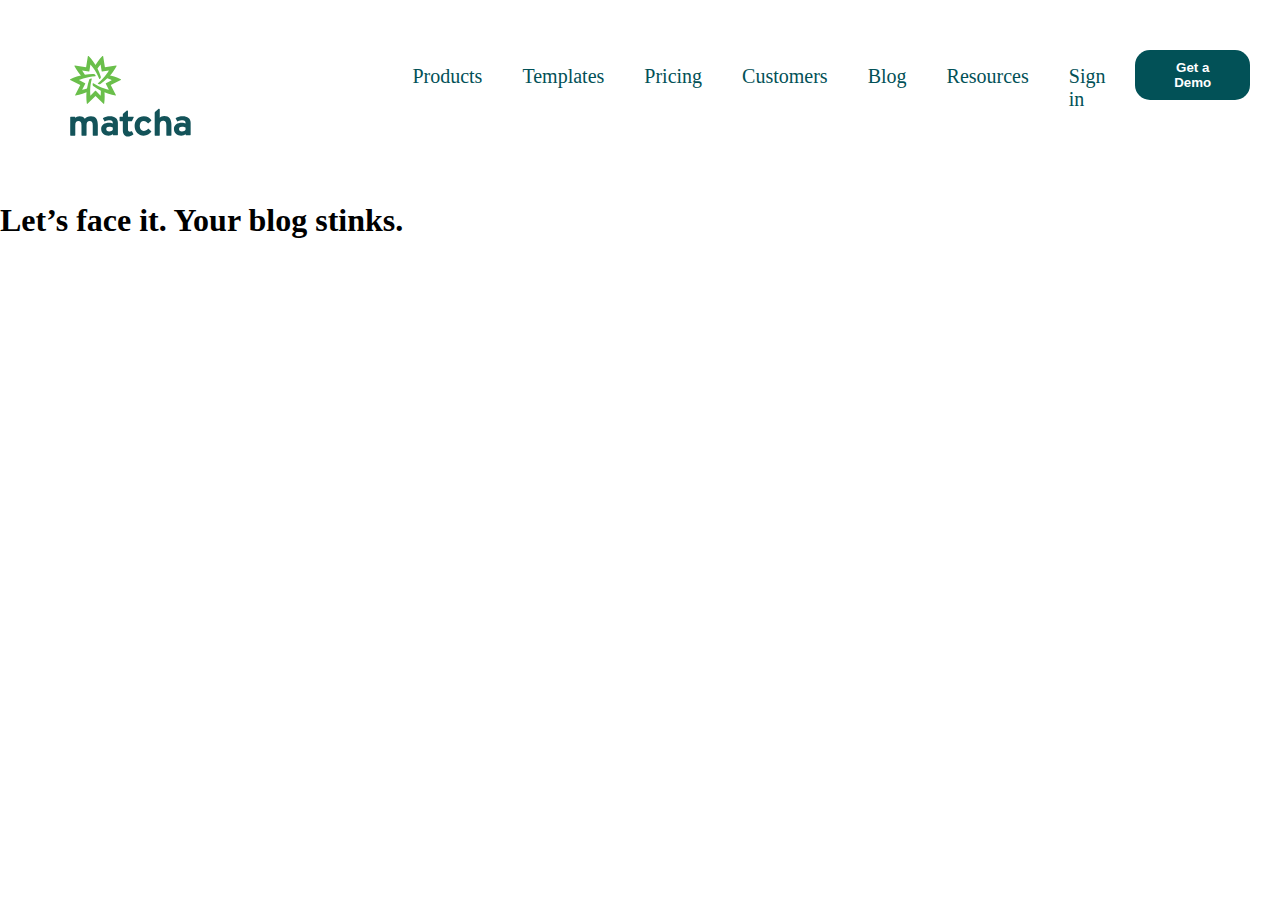
==== sesion_2/index.html @ 2035fd6d "header" ====
<!DOCTYPE html>
<html lang="en">

<head>
    <meta charset="UTF-8">
    <meta http-equiv="X-UA-Compatible" content="IE=edge">
    <meta name="viewport" content="width=device-width, initial-scale=1.0">
    <title>Document</title>
</head>
<link rel="stylesheet" href="style.css">

<body>
    <header class="header">
        <div class="logo">
            <svg class="logo-icon" width="52" height="49" viewBox="0 0 52 49" fill="none" xmlns="http://www.w3.org/2000/svg"> <path fill-rule="evenodd" clip-rule="evenodd" d="M19.3457 16.2576L20.4152 9.58832C21.4143 10.7059 22.3687 11.8806 23.2739 13.1114C25.7586 16.4896 27.7208 20.0854 29.1769 23.8044C29.2909 24.096 29.6761 24.1582 29.8751 23.9151L30.5052 23.147C30.8332 22.7471 30.9465 22.2117 30.7961 21.7191C29.9437 18.9218 28.8288 16.1742 27.464 13.5051C27.4646 13.5013 27.4646 13.4982 27.4646 13.4945C28.4524 12.1238 29.5005 10.8209 30.6028 9.58832L31.6717 16.2576C31.707 16.4777 31.916 16.6276 32.1388 16.5928L38.8898 15.5362C38.1224 16.8204 37.2864 18.0804 36.3812 19.3111C33.8971 22.6887 31.0422 25.6433 27.9122 28.1601C27.6667 28.3579 27.7259 28.7398 28.0218 28.8523L28.9547 29.2062C29.4407 29.3909 29.9915 29.3318 30.419 29.0383C32.8489 27.3728 35.1492 25.4766 37.2978 23.3696C37.3009 23.369 37.3041 23.3684 37.3078 23.3672C38.6443 23.782 39.9493 24.249 41.2203 24.7664C41.5445 24.8983 41.559 25.3492 41.2461 25.5059L35.9474 28.1732C35.7466 28.2746 35.6667 28.5171 35.7693 28.7155L38.8722 34.7324C37.3991 34.4084 35.9279 34.0116 34.4637 33.5421C30.4435 32.2516 26.7168 30.4823 23.3268 28.3194C23.0611 28.1496 22.7111 28.3237 22.6947 28.6359L22.6419 29.6216C22.6148 30.1359 22.8414 30.6347 23.2563 30.9463C25.6107 32.7143 28.147 34.2896 30.8389 35.6565C30.8414 35.6597 30.8426 35.6621 30.8452 35.6659C30.8615 37.3481 30.7891 39.0105 30.6305 40.6479L25.797 35.873C25.6384 35.7156 25.3797 35.7156 25.2204 35.873L20.3869 40.6479C20.244 39.1634 20.1704 37.6591 20.1704 36.1373C20.1704 31.9625 20.7218 27.9139 21.7568 24.0606C21.838 23.7577 21.5629 23.4835 21.2569 23.5643L20.2912 23.8193C19.7882 23.9524 19.3784 24.3199 19.2066 24.8056C18.2314 27.5644 17.4993 30.4338 17.0146 33.386C17.012 33.3891 17.0102 33.391 17.0076 33.3941C15.3935 33.9295 13.7706 34.3748 12.1458 34.7324L15.2488 28.7155C15.3507 28.5171 15.2708 28.2746 15.07 28.1732L8.97998 25.1079C10.3643 24.5146 11.7902 23.981 13.2551 23.5108C17.2752 22.2204 21.3432 21.4872 25.3734 21.2695C25.6894 21.2521 25.8682 20.9094 25.6957 20.647L25.1511 19.818C24.8672 19.3857 24.3869 19.114 23.8663 19.1034C20.9094 19.04 17.9205 19.2384 14.929 19.6955C14.9252 19.6942 14.9227 19.693 14.9189 19.6917C13.9041 18.3403 12.9743 16.9529 12.1282 15.5362L18.8792 16.5928C19.1021 16.6276 19.3104 16.4777 19.3457 16.2576ZM10.9662 20.4542C9.58943 20.7757 8.21455 21.1482 6.84534 21.5879C4.54948 22.3248 2.34175 23.2067 0.2297 24.2191C-0.0756183 24.3659 -0.0762478 24.7975 0.225923 24.9493L10.2806 30.0103L5.15697 39.9439C5.00336 40.2418 5.26084 40.5913 5.59448 40.5322C7.90609 40.1249 10.2164 39.5565 12.5129 38.8189C13.8821 38.3798 15.2161 37.8829 16.5211 37.3431C16.4046 38.7362 16.3392 40.1429 16.3392 41.5652C16.3392 43.9502 16.5054 46.2972 16.8277 48.5946C16.8743 48.926 17.2897 49.0604 17.5296 48.8234L25.5088 40.9408L33.488 48.8234C33.7284 49.0604 34.1433 48.9266 34.1899 48.5946C34.5122 46.2972 34.679 43.9502 34.679 41.5652C34.679 40.1429 34.6129 38.7362 34.4965 37.3437C35.8015 37.8829 37.136 38.3798 38.5046 38.8189C40.8011 39.5565 43.1115 40.1249 45.4231 40.5322C45.7573 40.5913 46.0148 40.2418 45.8606 39.9439L40.7375 30.0103L50.7923 24.9493C51.0944 24.7975 51.0938 24.3659 50.7885 24.2191C48.6764 23.2067 46.4681 22.3248 44.1722 21.5879C42.803 21.1482 41.4281 20.7757 40.052 20.4548C40.9742 19.3957 41.8644 18.2955 42.7111 17.1444C44.13 15.2146 45.3916 13.2196 46.4977 11.1741C46.6576 10.8787 46.4013 10.5286 46.0664 10.5815L34.9208 12.3253L33.1556 1.31453C33.1021 0.983676 32.6866 0.850589 32.4511 1.09189C30.8238 2.76356 29.2928 4.5652 27.8733 6.49496C27.0272 7.64548 26.2434 8.82274 25.5088 10.0162C24.7741 8.82274 23.9904 7.64548 23.1443 6.49496C21.7254 4.5652 20.1944 2.76356 18.5664 1.09189C18.3316 0.850589 17.9155 0.983676 17.8626 1.31453L16.0974 12.3253L4.95174 10.5815C4.61684 10.5286 4.35999 10.8787 4.51989 11.1741C5.62596 13.2196 6.88752 15.2146 8.30709 17.1444C9.15317 18.2955 10.0439 19.3951 10.9662 20.4542Z" fill="#6ABF4B"></path> </svg>            <svg class="logo-text" width="121" height="29" viewBox="0 0 121 29" fill="none" xmlns="http://www.w3.org/2000/svg"> <path fill-rule="evenodd" clip-rule="evenodd" d="M23.2188 27.6351C22.9618 27.6351 22.7537 27.4298 22.7537 27.1775V17.3778C22.7537 13.9834 21.7627 12.9717 19.6713 12.9717C17.5786 12.9717 16.5511 13.9834 16.5511 17.2696V27.1775C16.5511 27.4298 16.3431 27.6351 16.0861 27.6351H11.951C11.6946 27.6351 11.4866 27.4298 11.4866 27.1775V17.3778C11.4866 13.9834 10.495 12.9717 8.40293 12.9717C6.31089 12.9717 5.2834 13.9834 5.2834 17.2696V27.1775C5.2834 27.4298 5.07539 27.6351 4.81899 27.6351H0.683299C0.426272 27.6351 0.218262 27.4298 0.218262 27.1775V9.17353C0.218262 8.89772 0.445753 8.67448 0.726033 8.67448H4.77563C5.05654 8.67448 5.2834 8.89772 5.2834 9.17353V9.93848C6.16446 9.03501 7.48542 8.27686 9.50393 8.27686C11.963 8.27686 13.3945 8.96266 14.8261 10.6966C16.1477 9.36028 17.7621 8.27686 20.9552 8.27686C25.8733 8.27686 27.8183 11.5995 27.8183 16.9449V27.1775C27.8183 27.4298 27.6102 27.6351 27.3532 27.6351H23.2188Z" fill="#135359"></path> <path fill-rule="evenodd" clip-rule="evenodd" d="M42.7844 19.4603C41.8953 18.9292 41.045 18.6812 39.2314 18.6812C37.307 18.6812 36.271 19.5313 36.271 21.0185C36.271 22.3287 37.0479 23.497 39.2314 23.497C40.8967 23.497 42.2293 22.6827 42.7844 21.7976V19.4603ZM43.2531 27.2461C42.9939 27.2461 42.7842 27.0449 42.7842 26.7977V26.0069C41.8584 26.9273 40.2306 27.6351 38.417 27.6351C34.79 27.6351 31.1636 25.5118 31.1636 21.0173C31.1636 16.9119 34.6423 14.8589 39.0463 14.8589C40.823 14.8589 41.97 15.2134 42.7842 15.6024V14.6819C42.7842 13.373 41.8584 12.3108 40.0082 12.3108C37.8594 12.3108 36.6536 12.5817 35.0872 13.3446C34.8603 13.4549 34.5809 13.3797 34.458 13.1664L32.9441 10.5444C32.8193 10.3275 32.903 10.0499 33.1298 9.93115C35.212 8.83798 37.0559 8.27686 40.0082 8.27686C44.708 8.27686 47.8908 10.6123 47.8908 14.7886V26.7977C47.8908 27.0449 47.6811 27.2461 47.4226 27.2461H43.2531Z" fill="#135359"></path> <path fill-rule="evenodd" clip-rule="evenodd" d="M63.2449 26.4988C61.182 28.1216 59.5741 28.4768 58.0503 28.4768C54.8862 28.4768 52.8392 26.0492 52.8392 22.6657V13.1369H50.0351C49.7751 13.1369 49.5635 12.9284 49.5635 12.6709V9.2301C49.5635 8.97317 49.7751 8.76474 50.0351 8.76474H52.8392V6.61551C52.8392 6.18605 53.0297 5.77799 53.3598 5.50028L56.8688 2.54502C57.3041 2.1779 57.9751 2.48394 57.9751 3.04942V8.76474H63.431C63.6847 8.76474 63.8542 9.02229 63.7509 9.25151L62.1373 12.8384C62.0557 13.0197 61.8735 13.1369 61.6721 13.1369H57.9751V21.3144C57.9751 23.1531 58.6456 23.6317 59.8736 23.6317C60.4013 23.6317 60.857 23.5014 61.3834 23.1947C61.6224 23.0555 61.9321 23.1462 62.0506 23.3943L63.387 25.8893C63.4871 26.099 63.4278 26.3546 63.2449 26.4988Z" fill="#135359"></path> <path fill-rule="evenodd" clip-rule="evenodd" d="M73.6295 27.6351C68.6111 27.6351 64.6182 23.6715 64.6182 17.9736C64.6182 12.2756 68.5007 8.27686 73.849 8.27686C77.3514 8.27686 79.6483 9.86207 81.2515 12.0739C81.3794 12.2502 81.3543 12.4932 81.1975 12.6465L78.4189 15.3606C78.2697 15.5061 78.0232 15.4842 77.8965 15.32C76.8271 13.9336 75.6479 12.9834 73.7392 12.9834C71.3213 12.9834 69.7463 14.9304 69.7463 17.9736C69.7463 20.9464 71.3213 22.9286 73.7392 22.9286C75.5989 22.9286 76.8114 22.1778 78.0457 20.8228C78.175 20.681 78.4001 20.6647 78.5425 20.7949L81.1988 23.2152C81.3725 23.3739 81.3957 23.6369 81.2477 23.8187C79.4332 26.0548 77.2655 27.6351 73.6295 27.6351Z" fill="#135359"></path> <path fill-rule="evenodd" clip-rule="evenodd" d="M96.8104 27.6351C96.5529 27.6351 96.3445 27.4271 96.3445 27.1714V17.2412C96.3445 13.8017 95.1687 12.7765 93.0725 12.7765C90.9776 12.7765 89.7646 13.8017 89.7646 17.1316V27.1714C89.7646 27.4271 89.5562 27.6351 89.2987 27.6351H85.1561C84.8993 27.6351 84.6909 27.4271 84.6909 27.1714V4.91166C84.6909 4.4843 84.8785 4.07887 85.2052 3.80128L88.6711 0.860506C89.1017 0.495808 89.7646 0.80035 89.7646 1.36306V9.70287C90.6465 8.78736 92.2636 8.01912 94.2861 8.01912C99.2125 8.01912 101.418 11.386 101.418 16.8026V27.1714C101.418 27.4271 101.209 27.6351 100.952 27.6351H96.8104Z" fill="#135359"></path> <path fill-rule="evenodd" clip-rule="evenodd" d="M115.547 19.4604C114.66 18.9293 113.809 18.6813 111.995 18.6813C110.07 18.6813 109.034 19.5313 109.034 21.0185C109.034 22.3287 109.811 23.497 111.995 23.497C113.66 23.497 114.992 22.6828 115.547 21.7976V19.4604ZM116.016 27.2461C115.757 27.2461 115.547 27.0449 115.547 26.7977V26.0069C114.622 26.9273 112.994 27.6351 111.181 27.6351C107.554 27.6351 103.927 25.5118 103.927 21.0173C103.927 16.9119 107.407 14.8589 111.81 14.8589C113.586 14.8589 114.733 15.2134 115.547 15.6024V14.6819C115.547 13.373 114.622 12.3108 112.771 12.3108C110.623 12.3108 109.418 12.5817 107.851 13.3446C107.624 13.4549 107.345 13.3797 107.222 13.1664L105.708 10.5444C105.583 10.3275 105.666 10.0499 105.893 9.93115C107.975 8.83798 109.819 8.27686 112.771 8.27686C117.472 8.27686 120.655 10.6123 120.655 14.7886V26.7977C120.655 27.0449 120.445 27.2461 120.186 27.2461H116.016Z" fill="#135359"></path> </svg>
        </div>
        <div class="header-li">
            <li>Products</li>
            <li><a href="">Templates</a></li>
            <li><a href="">Pricing</a></li>
            <li><a href="">Customers</a></li>
            <li><a href="">Blog</a></li>
            <li><a href="">Resources</a></li>
            <li><a href="">Sign in</a></li>
        </div>

        <button><b>Get a Demo</b></button>

    </header>

    <main>
        <h1>Let’s face it. Your blog stinks.</h1>
    </main>

</body>

</html>
---- sesion_2/style.css ----
body {
    margin: 0 0 0 0;
    height: 100%;
    width: 100%;
    /* background-color: aliceblue; */
}

header {
    /* background-color: white; */
    padding-top: 40px;
    padding-left: 20px;
    padding-right: 20px;
    display: flex;
}

svg {
    margin-right: 15px;
}

.logo {
    margin-top: 15px;
    margin-bottom: 30px;
    margin-left: 50px;
    padding: 0 0 0 0;
}

.header-li {
    padding-top: -10px;
    margin-top: -35px;
    display: flex;
    margin-left: 150px;
    list-style-type: none;
}

header button {
    border: none;
    border-radius: 15px;
    background-color: #025157;
    color: white;
    padding-left: 30px;
    padding-right: 30px;
    height: 50px;
    margin: 10px 10px 10px 30px;
}

a {
    color: #025157;
    text-decoration: none;
}

a:hover {
    text-decoration: underline;
}

.logo-text {
    padding-bottom: 10px;
}

header li {
    font-size: 20px;
    color: #025157;
    margin-top: 60px;
    padding-left: 40px;
    padding-bottom: 10px;
    list-style-type: none;
}
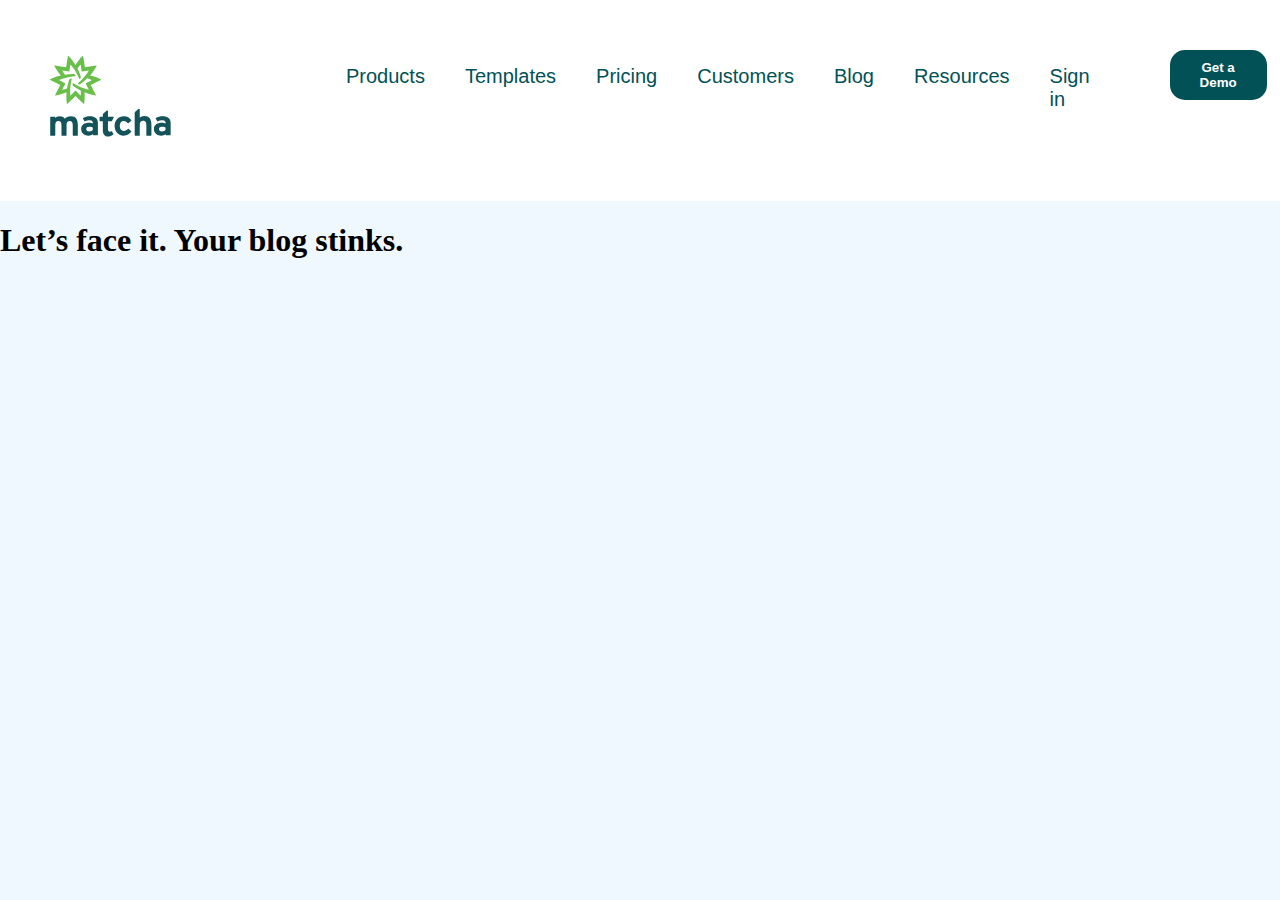
==== commit 17053ec0: "actualizacion" ====
--- a/sesion_2/index.html
+++ b/sesion_2/index.html
@@ -15,7 +15,7 @@
             <svg class="logo-icon" width="52" height="49" viewBox="0 0 52 49" fill="none" xmlns="http://www.w3.org/2000/svg"> <path fill-rule="evenodd" clip-rule="evenodd" d="M19.3457 16.2576L20.4152 9.58832C21.4143 10.7059 22.3687 11.8806 23.2739 13.1114C25.7586 16.4896 27.7208 20.0854 29.1769 23.8044C29.2909 24.096 29.6761 24.1582 29.8751 23.9151L30.5052 23.147C30.8332 22.7471 30.9465 22.2117 30.7961 21.7191C29.9437 18.9218 28.8288 16.1742 27.464 13.5051C27.4646 13.5013 27.4646 13.4982 27.4646 13.4945C28.4524 12.1238 29.5005 10.8209 30.6028 9.58832L31.6717 16.2576C31.707 16.4777 31.916 16.6276 32.1388 16.5928L38.8898 15.5362C38.1224 16.8204 37.2864 18.0804 36.3812 19.3111C33.8971 22.6887 31.0422 25.6433 27.9122 28.1601C27.6667 28.3579 27.7259 28.7398 28.0218 28.8523L28.9547 29.2062C29.4407 29.3909 29.9915 29.3318 30.419 29.0383C32.8489 27.3728 35.1492 25.4766 37.2978 23.3696C37.3009 23.369 37.3041 23.3684 37.3078 23.3672C38.6443 23.782 39.9493 24.249 41.2203 24.7664C41.5445 24.8983 41.559 25.3492 41.2461 25.5059L35.9474 28.1732C35.7466 28.2746 35.6667 28.5171 35.7693 28.7155L38.8722 34.7324C37.3991 34.4084 35.9279 34.0116 34.4637 33.5421C30.4435 32.2516 26.7168 30.4823 23.3268 28.3194C23.0611 28.1496 22.7111 28.3237 22.6947 28.6359L22.6419 29.6216C22.6148 30.1359 22.8414 30.6347 23.2563 30.9463C25.6107 32.7143 28.147 34.2896 30.8389 35.6565C30.8414 35.6597 30.8426 35.6621 30.8452 35.6659C30.8615 37.3481 30.7891 39.0105 30.6305 40.6479L25.797 35.873C25.6384 35.7156 25.3797 35.7156 25.2204 35.873L20.3869 40.6479C20.244 39.1634 20.1704 37.6591 20.1704 36.1373C20.1704 31.9625 20.7218 27.9139 21.7568 24.0606C21.838 23.7577 21.5629 23.4835 21.2569 23.5643L20.2912 23.8193C19.7882 23.9524 19.3784 24.3199 19.2066 24.8056C18.2314 27.5644 17.4993 30.4338 17.0146 33.386C17.012 33.3891 17.0102 33.391 17.0076 33.3941C15.3935 33.9295 13.7706 34.3748 12.1458 34.7324L15.2488 28.7155C15.3507 28.5171 15.2708 28.2746 15.07 28.1732L8.97998 25.1079C10.3643 24.5146 11.7902 23.981 13.2551 23.5108C17.2752 22.2204 21.3432 21.4872 25.3734 21.2695C25.6894 21.2521 25.8682 20.9094 25.6957 20.647L25.1511 19.818C24.8672 19.3857 24.3869 19.114 23.8663 19.1034C20.9094 19.04 17.9205 19.2384 14.929 19.6955C14.9252 19.6942 14.9227 19.693 14.9189 19.6917C13.9041 18.3403 12.9743 16.9529 12.1282 15.5362L18.8792 16.5928C19.1021 16.6276 19.3104 16.4777 19.3457 16.2576ZM10.9662 20.4542C9.58943 20.7757 8.21455 21.1482 6.84534 21.5879C4.54948 22.3248 2.34175 23.2067 0.2297 24.2191C-0.0756183 24.3659 -0.0762478 24.7975 0.225923 24.9493L10.2806 30.0103L5.15697 39.9439C5.00336 40.2418 5.26084 40.5913 5.59448 40.5322C7.90609 40.1249 10.2164 39.5565 12.5129 38.8189C13.8821 38.3798 15.2161 37.8829 16.5211 37.3431C16.4046 38.7362 16.3392 40.1429 16.3392 41.5652C16.3392 43.9502 16.5054 46.2972 16.8277 48.5946C16.8743 48.926 17.2897 49.0604 17.5296 48.8234L25.5088 40.9408L33.488 48.8234C33.7284 49.0604 34.1433 48.9266 34.1899 48.5946C34.5122 46.2972 34.679 43.9502 34.679 41.5652C34.679 40.1429 34.6129 38.7362 34.4965 37.3437C35.8015 37.8829 37.136 38.3798 38.5046 38.8189C40.8011 39.5565 43.1115 40.1249 45.4231 40.5322C45.7573 40.5913 46.0148 40.2418 45.8606 39.9439L40.7375 30.0103L50.7923 24.9493C51.0944 24.7975 51.0938 24.3659 50.7885 24.2191C48.6764 23.2067 46.4681 22.3248 44.1722 21.5879C42.803 21.1482 41.4281 20.7757 40.052 20.4548C40.9742 19.3957 41.8644 18.2955 42.7111 17.1444C44.13 15.2146 45.3916 13.2196 46.4977 11.1741C46.6576 10.8787 46.4013 10.5286 46.0664 10.5815L34.9208 12.3253L33.1556 1.31453C33.1021 0.983676 32.6866 0.850589 32.4511 1.09189C30.8238 2.76356 29.2928 4.5652 27.8733 6.49496C27.0272 7.64548 26.2434 8.82274 25.5088 10.0162C24.7741 8.82274 23.9904 7.64548 23.1443 6.49496C21.7254 4.5652 20.1944 2.76356 18.5664 1.09189C18.3316 0.850589 17.9155 0.983676 17.8626 1.31453L16.0974 12.3253L4.95174 10.5815C4.61684 10.5286 4.35999 10.8787 4.51989 11.1741C5.62596 13.2196 6.88752 15.2146 8.30709 17.1444C9.15317 18.2955 10.0439 19.3951 10.9662 20.4542Z" fill="#6ABF4B"></path> </svg>            <svg class="logo-text" width="121" height="29" viewBox="0 0 121 29" fill="none" xmlns="http://www.w3.org/2000/svg"> <path fill-rule="evenodd" clip-rule="evenodd" d="M23.2188 27.6351C22.9618 27.6351 22.7537 27.4298 22.7537 27.1775V17.3778C22.7537 13.9834 21.7627 12.9717 19.6713 12.9717C17.5786 12.9717 16.5511 13.9834 16.5511 17.2696V27.1775C16.5511 27.4298 16.3431 27.6351 16.0861 27.6351H11.951C11.6946 27.6351 11.4866 27.4298 11.4866 27.1775V17.3778C11.4866 13.9834 10.495 12.9717 8.40293 12.9717C6.31089 12.9717 5.2834 13.9834 5.2834 17.2696V27.1775C5.2834 27.4298 5.07539 27.6351 4.81899 27.6351H0.683299C0.426272 27.6351 0.218262 27.4298 0.218262 27.1775V9.17353C0.218262 8.89772 0.445753 8.67448 0.726033 8.67448H4.77563C5.05654 8.67448 5.2834 8.89772 5.2834 9.17353V9.93848C6.16446 9.03501 7.48542 8.27686 9.50393 8.27686C11.963 8.27686 13.3945 8.96266 14.8261 10.6966C16.1477 9.36028 17.7621 8.27686 20.9552 8.27686C25.8733 8.27686 27.8183 11.5995 27.8183 16.9449V27.1775C27.8183 27.4298 27.6102 27.6351 27.3532 27.6351H23.2188Z" fill="#135359"></path> <path fill-rule="evenodd" clip-rule="evenodd" d="M42.7844 19.4603C41.8953 18.9292 41.045 18.6812 39.2314 18.6812C37.307 18.6812 36.271 19.5313 36.271 21.0185C36.271 22.3287 37.0479 23.497 39.2314 23.497C40.8967 23.497 42.2293 22.6827 42.7844 21.7976V19.4603ZM43.2531 27.2461C42.9939 27.2461 42.7842 27.0449 42.7842 26.7977V26.0069C41.8584 26.9273 40.2306 27.6351 38.417 27.6351C34.79 27.6351 31.1636 25.5118 31.1636 21.0173C31.1636 16.9119 34.6423 14.8589 39.0463 14.8589C40.823 14.8589 41.97 15.2134 42.7842 15.6024V14.6819C42.7842 13.373 41.8584 12.3108 40.0082 12.3108C37.8594 12.3108 36.6536 12.5817 35.0872 13.3446C34.8603 13.4549 34.5809 13.3797 34.458 13.1664L32.9441 10.5444C32.8193 10.3275 32.903 10.0499 33.1298 9.93115C35.212 8.83798 37.0559 8.27686 40.0082 8.27686C44.708 8.27686 47.8908 10.6123 47.8908 14.7886V26.7977C47.8908 27.0449 47.6811 27.2461 47.4226 27.2461H43.2531Z" fill="#135359"></path> <path fill-rule="evenodd" clip-rule="evenodd" d="M63.2449 26.4988C61.182 28.1216 59.5741 28.4768 58.0503 28.4768C54.8862 28.4768 52.8392 26.0492 52.8392 22.6657V13.1369H50.0351C49.7751 13.1369 49.5635 12.9284 49.5635 12.6709V9.2301C49.5635 8.97317 49.7751 8.76474 50.0351 8.76474H52.8392V6.61551C52.8392 6.18605 53.0297 5.77799 53.3598 5.50028L56.8688 2.54502C57.3041 2.1779 57.9751 2.48394 57.9751 3.04942V8.76474H63.431C63.6847 8.76474 63.8542 9.02229 63.7509 9.25151L62.1373 12.8384C62.0557 13.0197 61.8735 13.1369 61.6721 13.1369H57.9751V21.3144C57.9751 23.1531 58.6456 23.6317 59.8736 23.6317C60.4013 23.6317 60.857 23.5014 61.3834 23.1947C61.6224 23.0555 61.9321 23.1462 62.0506 23.3943L63.387 25.8893C63.4871 26.099 63.4278 26.3546 63.2449 26.4988Z" fill="#135359"></path> <path fill-rule="evenodd" clip-rule="evenodd" d="M73.6295 27.6351C68.6111 27.6351 64.6182 23.6715 64.6182 17.9736C64.6182 12.2756 68.5007 8.27686 73.849 8.27686C77.3514 8.27686 79.6483 9.86207 81.2515 12.0739C81.3794 12.2502 81.3543 12.4932 81.1975 12.6465L78.4189 15.3606C78.2697 15.5061 78.0232 15.4842 77.8965 15.32C76.8271 13.9336 75.6479 12.9834 73.7392 12.9834C71.3213 12.9834 69.7463 14.9304 69.7463 17.9736C69.7463 20.9464 71.3213 22.9286 73.7392 22.9286C75.5989 22.9286 76.8114 22.1778 78.0457 20.8228C78.175 20.681 78.4001 20.6647 78.5425 20.7949L81.1988 23.2152C81.3725 23.3739 81.3957 23.6369 81.2477 23.8187C79.4332 26.0548 77.2655 27.6351 73.6295 27.6351Z" fill="#135359"></path> <path fill-rule="evenodd" clip-rule="evenodd" d="M96.8104 27.6351C96.5529 27.6351 96.3445 27.4271 96.3445 27.1714V17.2412C96.3445 13.8017 95.1687 12.7765 93.0725 12.7765C90.9776 12.7765 89.7646 13.8017 89.7646 17.1316V27.1714C89.7646 27.4271 89.5562 27.6351 89.2987 27.6351H85.1561C84.8993 27.6351 84.6909 27.4271 84.6909 27.1714V4.91166C84.6909 4.4843 84.8785 4.07887 85.2052 3.80128L88.6711 0.860506C89.1017 0.495808 89.7646 0.80035 89.7646 1.36306V9.70287C90.6465 8.78736 92.2636 8.01912 94.2861 8.01912C99.2125 8.01912 101.418 11.386 101.418 16.8026V27.1714C101.418 27.4271 101.209 27.6351 100.952 27.6351H96.8104Z" fill="#135359"></path> <path fill-rule="evenodd" clip-rule="evenodd" d="M115.547 19.4604C114.66 18.9293 113.809 18.6813 111.995 18.6813C110.07 18.6813 109.034 19.5313 109.034 21.0185C109.034 22.3287 109.811 23.497 111.995 23.497C113.66 23.497 114.992 22.6828 115.547 21.7976V19.4604ZM116.016 27.2461C115.757 27.2461 115.547 27.0449 115.547 26.7977V26.0069C114.622 26.9273 112.994 27.6351 111.181 27.6351C107.554 27.6351 103.927 25.5118 103.927 21.0173C103.927 16.9119 107.407 14.8589 111.81 14.8589C113.586 14.8589 114.733 15.2134 115.547 15.6024V14.6819C115.547 13.373 114.622 12.3108 112.771 12.3108C110.623 12.3108 109.418 12.5817 107.851 13.3446C107.624 13.4549 107.345 13.3797 107.222 13.1664L105.708 10.5444C105.583 10.3275 105.666 10.0499 105.893 9.93115C107.975 8.83798 109.819 8.27686 112.771 8.27686C117.472 8.27686 120.655 10.6123 120.655 14.7886V26.7977C120.655 27.0449 120.445 27.2461 120.186 27.2461H116.016Z" fill="#135359"></path> </svg>
         </div>
         <div class="header-li">
-            <li>Products</li>
+            <li><a href="">Products</a></li>
             <li><a href="">Templates</a></li>
             <li><a href="">Pricing</a></li>
             <li><a href="">Customers</a></li>
@@ -29,7 +29,9 @@
     </header>
 
     <main>
-        <h1>Let’s face it. Your blog stinks.</h1>
+        <div>
+            <h1>Let’s face it. Your blog stinks.</h1>
+        </div>
     </main>
 
 </body>
--- a/sesion_2/style.css
+++ b/sesion_2/style.css
@@ -2,14 +2,17 @@
     margin: 0 0 0 0;
     height: 100%;
     width: 100%;
-    /* background-color: aliceblue; */
+    background-color: aliceblue;
 }
 
 header {
-    /* background-color: white; */
-    padding-top: 40px;
+    font-family: sans-serif;
+    background-color: white;
+    /* top left right buttom */
+    padding: 40px 20px 20px 0px;
+    /* padding-top: 40px;
     padding-left: 20px;
-    padding-right: 20px;
+    padding-right: 20px; */
     display: flex;
 }
 
@@ -18,17 +21,19 @@
 }
 
 .logo {
-    margin-top: 15px;
+    margin: 15px 0px 30px 50px;
+    /* margin-top: 15px;
     margin-bottom: 30px;
-    margin-left: 50px;
+    margin-left: 50px; */
     padding: 0 0 0 0;
 }
 
 .header-li {
     padding-top: -10px;
-    margin-top: -35px;
+    margin: -35px 120px;
+    /* margin-top: -35px; */
     display: flex;
-    margin-left: 150px;
+    /* margin-left: 150px; */
     list-style-type: none;
 }
 
@@ -37,10 +42,10 @@
     border-radius: 15px;
     background-color: #025157;
     color: white;
-    padding-left: 30px;
-    padding-right: 30px;
+    padding: 0px 30px 0px 30px;
     height: 50px;
-    margin: 10px 10px 10px 30px;
+    /* top rigth button left */
+    margin: 10px 10px 10px -40px;
 }
 
 a {
